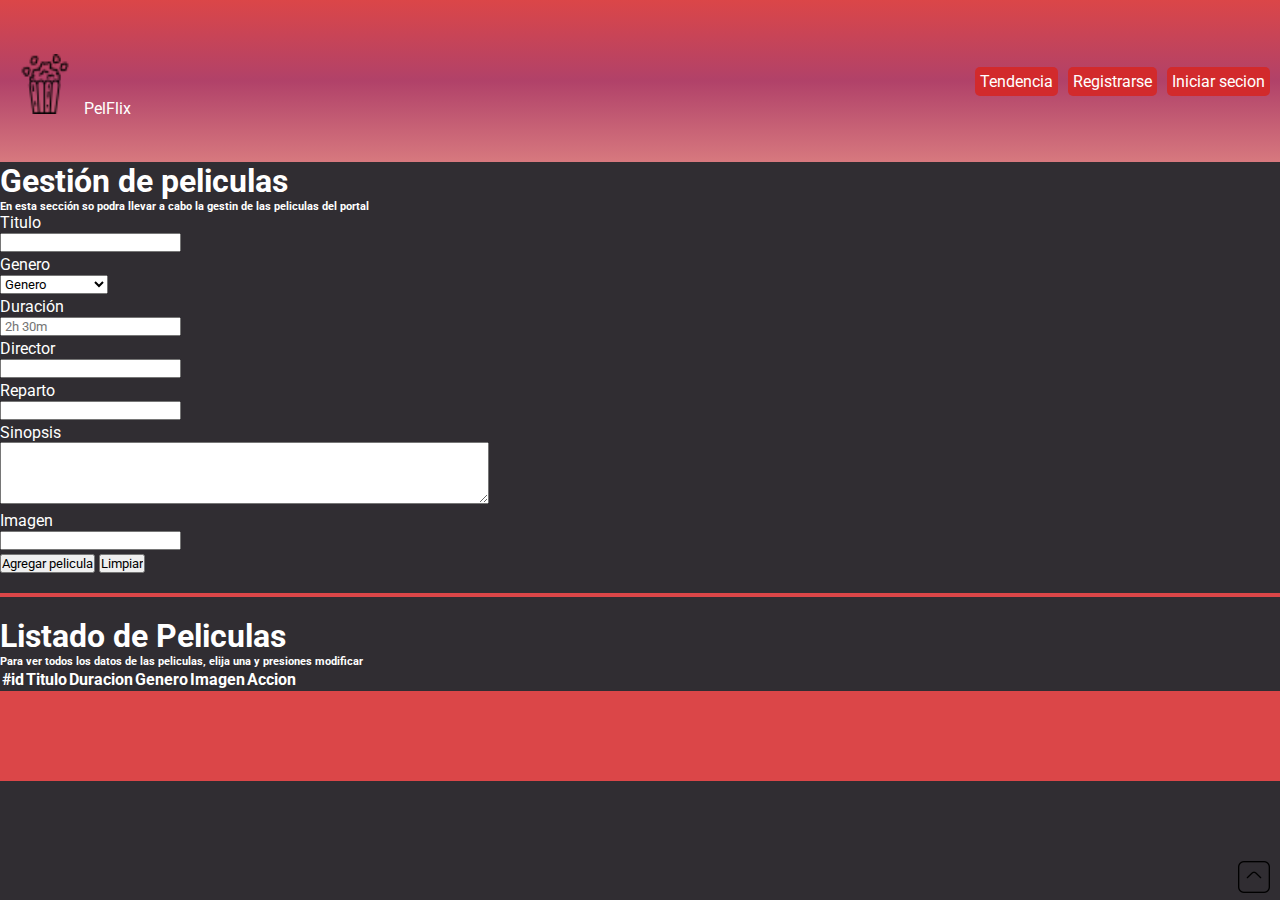
==== pages/administrador.html @ ee5d3ef9 "Create administrador.html" ====
<!DOCTYPE html>
<html lang="es">
<head>
    <meta charset="UTF-8">
    <meta name="viewport" content="width=device-width, initial-scale=1.0">
    <title>Registrase CacFlix - Catalogo de Pelicula</title>
    <!--icono q se ve en la la pagina-->
    <link rel="shortcut icon" href="../favicon.ico" type="image/x-icon">
   
    <link rel="stylesheet" href="../css/estilo.css">
    <!--
    <link rel="stylesheet" href="../css/bootstrap.min.css">
    <link rel="stylesheet" href="../css/booestilos.css">
-->

</head>
<body id="body">
  <!--
  <header>
    <nav class="navbar navbar-expand-lg navbar-dark bg-fondtit">
        <div class="container-fluid">
          <a class="navbar-brand" href="../index.html">
            <img src="../assets/img/palomitas-de-maiz.png" alt="logo de CacFlix" id="logPM" loading="lazy">
           <span id="logo">PelFlix</span>
          </a>
          <button class="navbar-toggler" type="button" data-bs-toggle="collapse" data-bs-target="#navbarSupportedContent" aria-controls="navbarSupportedContent" aria-expanded="false" aria-label="Toggle navigation">
            <span class="navbar-toggler-icon"></span>
          </button>
          <div class="collapse navbar-collapse" id="navbarSupportedContent">
            <ul class="navbar-nav me-auto mb-2 mb-lg-0 w-100 justify-content-end">
              <li class="nav-item">
                <a class="nav-link active fs-6" aria-current="page"  href="../index#tendencias.html">Tendencias</a>
              </li>
              <li class="nav-item">
                <a class="nav-link active fs-6"  href="./registrarse.html">Registrarse</a>
              </li>
              <li class="nav-item">
                <a class="nav-link active fs-6" href="./inicioseccion.htm">Inicio Seccion</a>
              </li>
            </ul>
          </div>
        </div>
      </nav>
</header>

-->
    <header>
        <nav>
            <a href="../index.html">
                 <img src="../assets/img/palomitas-de-maiz.png" alt="logo de CacFlix" id="logPM" loading="lazy">
                 <span id="logo">PelFlix</span>
             </a>
             <ul>
                <li>
                    <a href="../index.html#tendencias">Tendencia</a>
                </li>
                <li>
                    <a href="../pages/registrarse.html">Registrarse</a>
                </li>
                <li>
                    <a href="../pages/inicioseccion.htm">Iniciar secion</a>
                </li>
             </ul>
        </nav>
    </header> 
  
    <main class="gestionFondo">
          <section class="iniciosGestion">
            <!--
             id="msregistrase" class="registaSec"> 
            --> 
              <h1>Gestión de peliculas</h1>
              <h6>En esta sección so podra llevar a cabo la gestin de las peliculas del portal</h6>
              <form action="" method="post" enctype="multipart/form-data" id="formGestion" >
                  <div class="titulosform">
                    <div class="locupa1">
                      <div>
                        <label for="titulo">Titulo                         </label> 
                      </div>
                      <input id="titulo" name="titulo" type="text"  class="control">
                      <div id="tituloError" class="errormsg"></div>
                    </div>
                    <!--
                    <div class="locupa2">
                      <div>
                        <label for="fecha_lanza" >Fecha de lanzamiento</label> 
                      </div>
                      <input id="fecha_lanza" name="fecha_lanza" type="date"  class="control">
                     <div id="fech_lanza" class="errormsg"></div>
                    </div> 
                  -->
                  
                    <div class="locupa2">
                      <div>
                        <label for="genero">Genero</label>
                      </div>
                      <select name="genero" id="genero" class="control">
                        <option value="" selected>Genero</option>
                        <option value="Drama">Drama</option>
                        <option value="Comedia">Domedia</option>
                        <option value="C. Ficcion">Ciencia Ficción</option>
                        <option value="Comica">Comica</option>
                        <option value="Susupenso">Suspenso</option>
                        <option value="Infantil">Infantil</option>
                        <option value="BELICA">Belica</option>
                        <option value="Terror">Terror</option>
                        <option value="Romantica">Romantica</option>
                        <option value="Aventura">Aventura</option>
                      </select>
                      <div id="generoError" class="errormsg"></div>
                    </div>
                    <div class="locupa3">
                      <div>
                        <label for="duracion">Duración</label>
                      </div>
                      <input id="duracion" name="duracion" type="text" class="control" placeholder=" 2h 30m">
                      <div id="duracionError" class="errormsg"></div>
                    </div>
                  
                  </div>
                  
                  <div class="titulosform">
                    <div class="locupa1">
                      <div>
                        <label for="director" >Director</label>
                      </div>
                      <input id="director" name="directo" type="text"  class="control">
                      <div id="directorError" class="errormsg"></div>
                    </div>
                    <div class="locupa4">
                      <div>
                        <label for="reparto">Reparto</label>
                      </div>
                      <input id="reparto" name="reparto" type="text" class="control" >
                      <div id="repartoError" class="errormsg"></div>
                    </div>
                  </div>
                  <div class="locupa5">
                    <div>
                      <label for="sinopsis">Sinopsis</label> 
                    </div>
                    <textarea cols="59" rows="4" id="sinopsis" name="sinopsis"></textarea>
                    <div id="sinopsisError" class="errormsg"></div>
                  </div>
              
                  <div class="locupa1">
                    <div>
                      <label for="imagen">Imagen</label>
                    </div>
                    <input type="text" id="imagen" name="imagen" class="control">
                    <div id="imagenError" class="errormsg"></div>
                  </div>
               
                  <div class="gsbotton" >
                    <input class="inpfondo" type="submit"  id="agregar" value="Agregar pelicula">
                    <input class="inpfondo" type="reset" id="borrar" value="Limpiar">
                  </div>
              </form>
            </section>
            <hr>
            <section class="iniciotabla">
              <h1>Listado de Peliculas</h1>
              <h6>Para ver todos los datos de las peliculas, elija una y presiones modificar</h6>
              <table>
                <thead>
                  <tr>
                    <th scope="col">#id</th>
                    <th scope="col">Titulo</th>
                    <th scope="col">Duracion</th>
                    <th scope="col">Genero</th>
                    <th scope="col">Imagen</th>
                    <th scope="col">Accion</th>
                  </tr>
                </thead>
                <tbody id="bodyTabla">
                
                
                </tbody>
              </table>  
            </section>
    </main>
   <!-- <footer class="fotter"> -->
   <footer>
        <a href="#body" class="flechaA">
           <img src="../assets/img/angulo-cuadrado-hacia-arriba.png" alt="flecha arriba">
       </a>  
    </footer> 
    <!--
    <script src="../js/bootstrap.bundle.min.js"></script>-->
    <script src="../js/validaAdminist.js" ></script>
    <script src="../js/postAdminist.js"></script>
    <script src="../js/getAdminist.js"></script>

</body>
</html>
---- css/estilo.css ----
/* import la family fond*/
@import url('https://fonts.googleapis.com/css2?family=Roboto:ital,wght@0,100;0,300;0,400;0,500;0,700;0,900;1,100;1,300;1,400;1,500;1,700;1,900&display=swap');
/*@font-face{
    font-family: "Poppins-LightItalic", sans-serif;
    src: url(../assets/fonts/Poppins/Poppins-LightItalic.ttf); 
}*/
/* universal*/
*{
    margin: 0;
    padding: 0;
    box-sizing: border-box;
    font-family: "Roboto", sans-serif; 
}
/* definos variables*/
:root{
    --fondBody:#302d32; /* color de fondo*/
    --fuentecolor:#fff;
    --fondEnca: #c5292b;
    --fondfoot: #db4648;
    --fonboton: #d22a2c;
    --fuentefoot: rgb(31, 29, 29);
    --colorfonbot:rgb(98, 147, 98);
}
/* encabezado*/
header{
    background-color: var(--fondEnca);
    background-image: linear-gradient(to bottom,#db4648 ,#9f579f88,#f0e5f06c);
    height: 18vh;
    position: sticky;
    top: 0;
    padding: 10px;
    z-index: 10;
   nav{
       display: flex;
        align-items: center;
        height: 100%;
        justify-content: space-between;
        ul{
            display: flex;
            align-items: center;
            column-gap: 10px;  
            transition: background-color 2s ease; 
            li{
                background-color: var(--fonboton); 
                font-size: 1rem;
                border-radius: 5px;
                text-align: center;
                padding: 5px;
                a{color: var(--fuentecolor);
                }
            }    
            li:hover{
                    background-color: var(--colorfonbot);
                 }    
          }
   }
   overflow: auto;
}
@media screen and (max-width: 768px){
    header{
         height: initial;
         nav{
            padding-top: 5px;
            flex-direction: column;
         }
    }
}
body{
    background-color: var(--fondBody); 
    color: var(--fuentecolor); 
    height: 80vh;
}
@media screen and (max-width: 768px){
    body{
         height: initial;
    }
}
footer{
    font-family: "Poppins-LightItalic", sans-serif;
    background-color: var(--fondfoot);
    height: 10vh;
    padding: 10px;
    color: var(--fuentefoot);
    ul{
            display: flex;
            flex-direction: row;
            justify-content: center;
            align-items: center;
            column-gap: 10px;  
            height: 80%; 
            transition: background-color 2s ease; 
         li{
            background-color: var(--fonboton); 
            font-size: 1rem;
            border-radius: 5px;
            /*text-align: center;*/
            padding: 5px;  
            a{
                color: var(--fuentefoot);
             }
        }  
         li:hover{
                background-color: var(--colorfonbot);
             }
             
     } 
     overflow: auto;
}
@media screen and (max-width: 768px){
    footer{
         height: initial;
         ul{
            flex-direction: column;
            row-gap: 5px;
         }
    }
}

/* elimina la direc de hipervinculo*/
a{
   text-decoration: none;
}
ul{
    list-style: none;   
}
/*h1{
    font-size: 4 rem;
    font-style: italic;
    text-transform: uppercase;
    /*display: block;
}
h2{
    font-size: 3rem;
}
*/

h3{
    font-size: 2rem; 
    padding: 10px; 
    margin: 0 auto;
    text-align: center;
}
@media screen and (max-width: 768px){
    h3{
    font-size: 1.5rem;
    }
}
/*h1,h2,h3{
    font-weight: 700;
    margin-bottom: 20px;  
}*/
p{
   /* color: var(--fuentecolor);*/
   font-size: 1.3rem;
   text-align: justify;
   line-height: 1.5rem;
}
@media screen and (max-width: 768px){
    p{
    font-size: 1rem;
    line-height: 1.2rem;
    }
}
hr{
    border: 2px solid var(--fondfoot);
    width: 100%;
    margin-top: 20px;
    margin-bottom: 20px;
}
#logo{
   /* font-weight: bold;*/
    margin-left: 10px;
    color: var(--fuentecolor);
    text-align: center;
}
#logPM{
    width: 50px;
    height: 60px;
    margin-left: 10px;
    margin-top: 10px;
}
.primeraSeccion{
    background: linear-gradient(to bottom,#00000082,#00000082),url(../assets/img/logo_1.png);
    background-position: bottom;
    background-repeat: no-repeat;
    background-size: auto;
    height: 80vh;
    width: 100%;
    display: flex;
    flex-direction: column;
    justify-content: center;
    align-items: center; 
    row-gap: 20px;   
    transition: background-color 2s ease;    
    /*.contenedortitulos{
        margin: 0 auto;
        text-align: center;*/
        h1{
            font-style: italic;
            text-transform: uppercase;
            font-size: 4rem;  
        
        }
        h2{
            font-size: 3rem;
        } 
        a{
            margin-top: 30px;
            background-color: var(--fuentefoot);
            display: inline-block;
            font-size: 2rem;
            text-decoration: none;
            border: 2px solid var(--fuentecolor);
            backdrop-filter: bur(8px);
            border-radius: 5px;
            color: var(--fuentecolor);
            padding: 10px;
        }
        a:hover{
            background-color: var(--colorfonbot);
        }
  overflow: auto;
}
@media screen and (max-width: 992px){
    .primeraSeccion{
           h1{
               font-size: 3rem;  
           }
           h2{
               font-size: 2rem;
           } 
           a{
               font-size: 1.5rem; 
               padding: 7px;
           }    
        }
}
@media screen and (max-width: 768px){
    .primeraSeccion{
           h1{
               font-size: 2.5rem;  
           }
           h2{
               font-size: 1.5rem;
           } 
           a{
               font-size: 1rem; 
               padding: 5px;
           }    
        }
}
.segundaSeccion{
       height: 50vh;
       width: 100%;
       display: flex;
       flex-direction: column;
       justify-content: center;
       align-items: center; 
       row-gap: 30px;       
       transition: background-color 2s ease;      
           h2{
                font-size: 3rem;
            } 
            form{
                width: 70%;
                text-align: center;
                 input{
                       display: inline-block;
                       font-size: 1rem; 
                 }                  
            input:not(.btmtext):hover {
                           background-color: var(--colorfonbot);
                       }   
               }  
     overflow: auto;
}
@media screen and (max-width: 768px){
    .segundaSeccion{
       height: 40vh;
       width: 90%;
        form{
               width: 60%;  
           }
           h2{
               font-size: 2rem;
           }   
        }
}   
.btmbuscar{
        margin: 10px;
        background-color: var(--fondfoot);
        font-size: 1rem;
        color: var(--fuentecolor);
        padding: 10px;
        border: 2px solid var(--fuentecolor);
        border-radius: 20px;
}
.btmtext{
        width: 60%;
        margin: 10px;
        font-size: 1rem;
        color: var(--fondBody);
        padding: 10px;
        border: 2px solid var(--fondBody);
        border-radius: 20px;
}
.kungfupanda{
    background: linear-gradient(to bottom,#ffffff59,#ffffff59),url(../assets/img/kungfupanda4.jpg);
    background-size: cover ;
    background-position:center; 
    background-repeat: no-repeat;
    height: 85vh;
    color: var(--fuentefoot);
    text-align: justify;
    display: flex;
    flex-direction: row ;
    justify-content: space-between;
    align-items: center; 
    gap: 10px; 
    div{
            margin-top: 10px;
            margin-left: 5%;
            backdrop-filter: bur(8px);
            padding: 10px;    
        
        h1{
            font-size: 2rem;  
        }
        h2{
            font-size: 1.5rem;
        }
        h2,p{display: inline;}
        img{
            width: 300px;
            height: 400px;
            margin: 10%;
            object-fit: cover;
            border-radius: 5%;
        } 
    }
    overflow: auto;
}  
@media screen and (max-width: 992px){
    .kungfupanda{
        height: 100%;
        flex-direction: column; 
        justify-content: center;
        div{
            h1{
                font-size: 1.2rem;  
            }
            h2{
                font-size: 1rem;
            }
            img{
                width: 200px;
                height: 300px;
                margin: 5%;
            }   
        }  
    }
}

.contenedorTrailer{
    color: var(--fuentecolor);
    text-align: center;
    height: 85%;
    width: 80%;
    display: flex;
    flex-direction: row;
    justify-content: space-between;
    align-items: center;
    column-gap: 20px;
    div{
        margin-top: 20px;
        margin-bottom: 20px;
        padding: 10px;    
        h2{
            margin-top: 30px;
            padding-bottom: 20px;
            margin-bottom: 30px; 
            font-size: 1.5rem;
            }

        li{
              padding-bottom: 10px;
         }
        }   
}
@media screen and (max-width: 992px){
    .contenedorTrailer{
        width: 100%;
        flex-direction: column;
        justify-content: center;
        row-gap: 10px;
        div{
            h2{
                font-size: 1.2rem;
            } 
            ul{
                display: flex;
                flex-direction: row;
                column-gap: 5px;
             }
        }  
    }
}

.registrate{
    color: antiquewhite;
    font-size: 2rem;
    background-color: var(--fondEnc1);
    padding: 10px;
    border-radius: 10px;
}
@media screen and (max-width: 768px){
    .registrate{
                font-size: 1.5rem;
            }  
}
.iconotamaño{
    font-size: 30px;
}

/*
.scrooled{
    background-color: var(--fondfoot);

}
*/
.flechaA{
     position: fixed;
     bottom: 3px;
     right: 10px;  
}
@media screen and (max-width: 768px){
    .flechaA{
               right: 0.5rem;
            }  
}
.divEncApi{
    width: 80%;
    margin: 0 auto;
    text-align: center;
        button:hover {
            background-color: var(--colorfonbot);
        }   
}
.contenedorTende{
    width: 80%;
    margin: 0 auto;
    text-align: center;
    padding: 10px;
    margin-top: 20px;
    margin-bottom: 20px;
    transition: background-color 2s ease;
        button:hover {
            background-color: var(--colorfonbot);
        }
}
@media screen and (max-width: 768px){
    .contenedorTende{
               width: 70%;
            }  
}

.contenedorCard{
    display: flex; 
    justify-content: space-evenly; 
    column-gap: 20px;
    flex-wrap: wrap;
    margin-top: 20px;
    margin-bottom: 10px;
    div{
        width: 250px;
        height: 350px;
        border-radius: 15px;
        box-shadow: 10px 10px 47px -6px rgba(255, 255, 255, 0.42);
       img{
            width: 95%;
            height: 95%;
            margin-top: 5px;
            margin-bottom: 5px;
            object-fit: cover;
            border-radius: 5%;
        }
    }
}
@media screen and (max-width: 768px){
    .contenedorCard{
    .div{
            width: 300px;
             height: 400px;
    }
   }  
}
.contenedorAclamada{
    overflow-x: scroll;
    overflow-y: hidden;
    width: 100%;
    display: flex; 
    flex-direction: row;
    justify-content: flex-start; 
    align-items: start;
    padding: 0pk ,0px ,40px, 0px;
    column-gap: 20px;
    div{
        width: 250px;
        height: 360px;
        /*min-width: 260px;*/
        border-radius: 15px;
        flex-shrink: 0;
        /*box-shadow: 10px 10px 47px -6px rgba(255, 255, 255, 0.42);*/
       img{
            width: 100%;
            height: 90%;
            object-fit: cover;
            border-radius: 5%;
        }
    }
}
@media screen and (max-width: 768px){
    .contenedorAclamada{
             column-gap: 15px; 
               width: 100%;
               div{
                    width: 210px;
                    height: 300px;          
               }
            }  
}
.card-body{
    padding: 5px;
    width: 250px;
}
@media screen and (max-width: 768px) {
    .card-body{
        width: 210px;
    }
    
}
.card-title{
    padding: 5px; 
}

.registaFondo{
    /* background-image: url(../assets/img/fondo4.jpg); */
        background: linear-gradient(to bottom,#ffffff82,#ffffff82),url(../assets/img/fondo4.jpg);
       background-position: bottom;
       background-repeat: no-repeat;
       background-size: cover;
}
.registaSec{
       display: flex;
       flex-direction: column;
       justify-content: center;
       align-items: center; 
       height: 85vh;
       width: 40%;
       background-color: var(--fondBody); 
        /*margin: 0 auto*/
           /*text-align: center;*/
           margin-left: 30%;
           h1{
                margin-top: 10px;
                margin-bottom: 10px;
               font-style: italic;
               text-transform: uppercase;
               font-size: 2rem; 
               text-align: center; 
           }
           form{
               width: 80%;
                padding: 20px;
            input:not(.chcheck),select{
                 /*input:not( submit),select{  */  
                    width: 100%;
                    margin-bottom: 10px;
                    height: 25px;
                    padding: 0px 10px;
                    font-size: 1rem;
                    border-radius: 20px;
                    border: 1px solid var(--fondfoot);
                    background-color: var(--fondBody);
                    outline: none;
                    color:var(--fuentecolor);
                 }
                 transition: background-color 2s ease;    
            }
            .frbotton{
                    width: 50%;
                    margin-top: 10px;
                    margin-left: 20%;
                    padding: 0px 10px;
                    /*padding-bottom: 10px;*/
                    display: flex;
                    flex-direction: row;
                    justify-content: center;
                    align-items: center;
                    column-gap: 10px; 
                    .inpfondo{
                         background-color: var(--fondfoot);  
                         }
                    input:hover {
                            background-color: var(--colorfonbot);
                        }
            }
     overflow: auto;
}
@media screen and (max-width: 768px){
    .registaSec{
            width: 90%;
            height: initial;
            margin-left: 20%;
            h1{
                font-size: 1rem;
            } 
            form{
                input{
                  font-size: 0.7rem;
                }
            } 
        }  
}
@media screen and (max-width: 992px){
    .registaSec{
            width: 60%;
            height: initial;
            h1{
                font-size: 1.5rem;
            }  
        }  
}
.ffcheck{   
    height: 25px;
    width: 100%;
    border-radius: 20px;
    border: 1px solid var(--fondfoot);
    border-radius: 20px;      
    margin-bottom: 30px;
    padding: 0px 10px;
    display:flex;
    flex-direction: row;
    align-items:center;
} 
.chcheck{
        margin-left: 10px;
    }
.lbcheck{
        font-size: 1rem;
        margin-left: 5px;
    }
@media screen and (max-width: 768px){
        .lbcheck{    
            font-size: 0.7rem;
        }
    }
.iniciosSec{
        display: flex;
        flex-direction: column;
        justify-content: center;
        align-items: center; 
        height: 85vh;
        width: 50%;
        background-color: var(--fondBody); 
            margin-left: 30%;
            h1{
                 margin-top: 10px;
                 margin-bottom: 10px;
                font-style: italic;
                text-transform: uppercase;
                font-size: 2rem; 
                text-align: center; 
            }
            form{
                width: 80%; 
                padding: 30px;
                input{
                    width: 100%;
                    margin-bottom: 10px;
                    height: 40px;
                    padding: 0px 10px;
                    font-size: 1rem;
                    border-radius: 20px;
                    border: 2px solid var(--fondfoot);
                    background-color: var(--fondBody);
                    outline: none;
                    color:var(--fuentecolor);

                }
                transition: background-color 2s ease;
                .subbotton{
                    margin-top: 10px;
                    display: flex;
                    flex-direction: column;
                         input{
                            height: 40px;
                            padding: 0px 10px;
                            background-color: var(--fondfoot);  
                            }
                          input:hover {
                                 background-color: var(--colorfonbot);
                            }
                  }    
                 }
      overflow: auto;
 }
 @media screen and (max-width: 992px){
    .iniciosSec{
            width: 60%;
            h1{
                font-size: 1.5rem;
            }  
        }  
}
.errormsg {
    color: rgb(226, 168, 168);
    font-size: 12px;
    margin-top: 3px;
    margin-bottom: 3px;
}
@media screen and (max-width: 992px){
    .errormsg{
        font-size: 9px;
        margin-top: 2px;
        margin-bottom: 2px;  
        }  
}
/*.error{
    border: 1px solid red;
}
.sinError{
    border: 1px solid green;
}*/
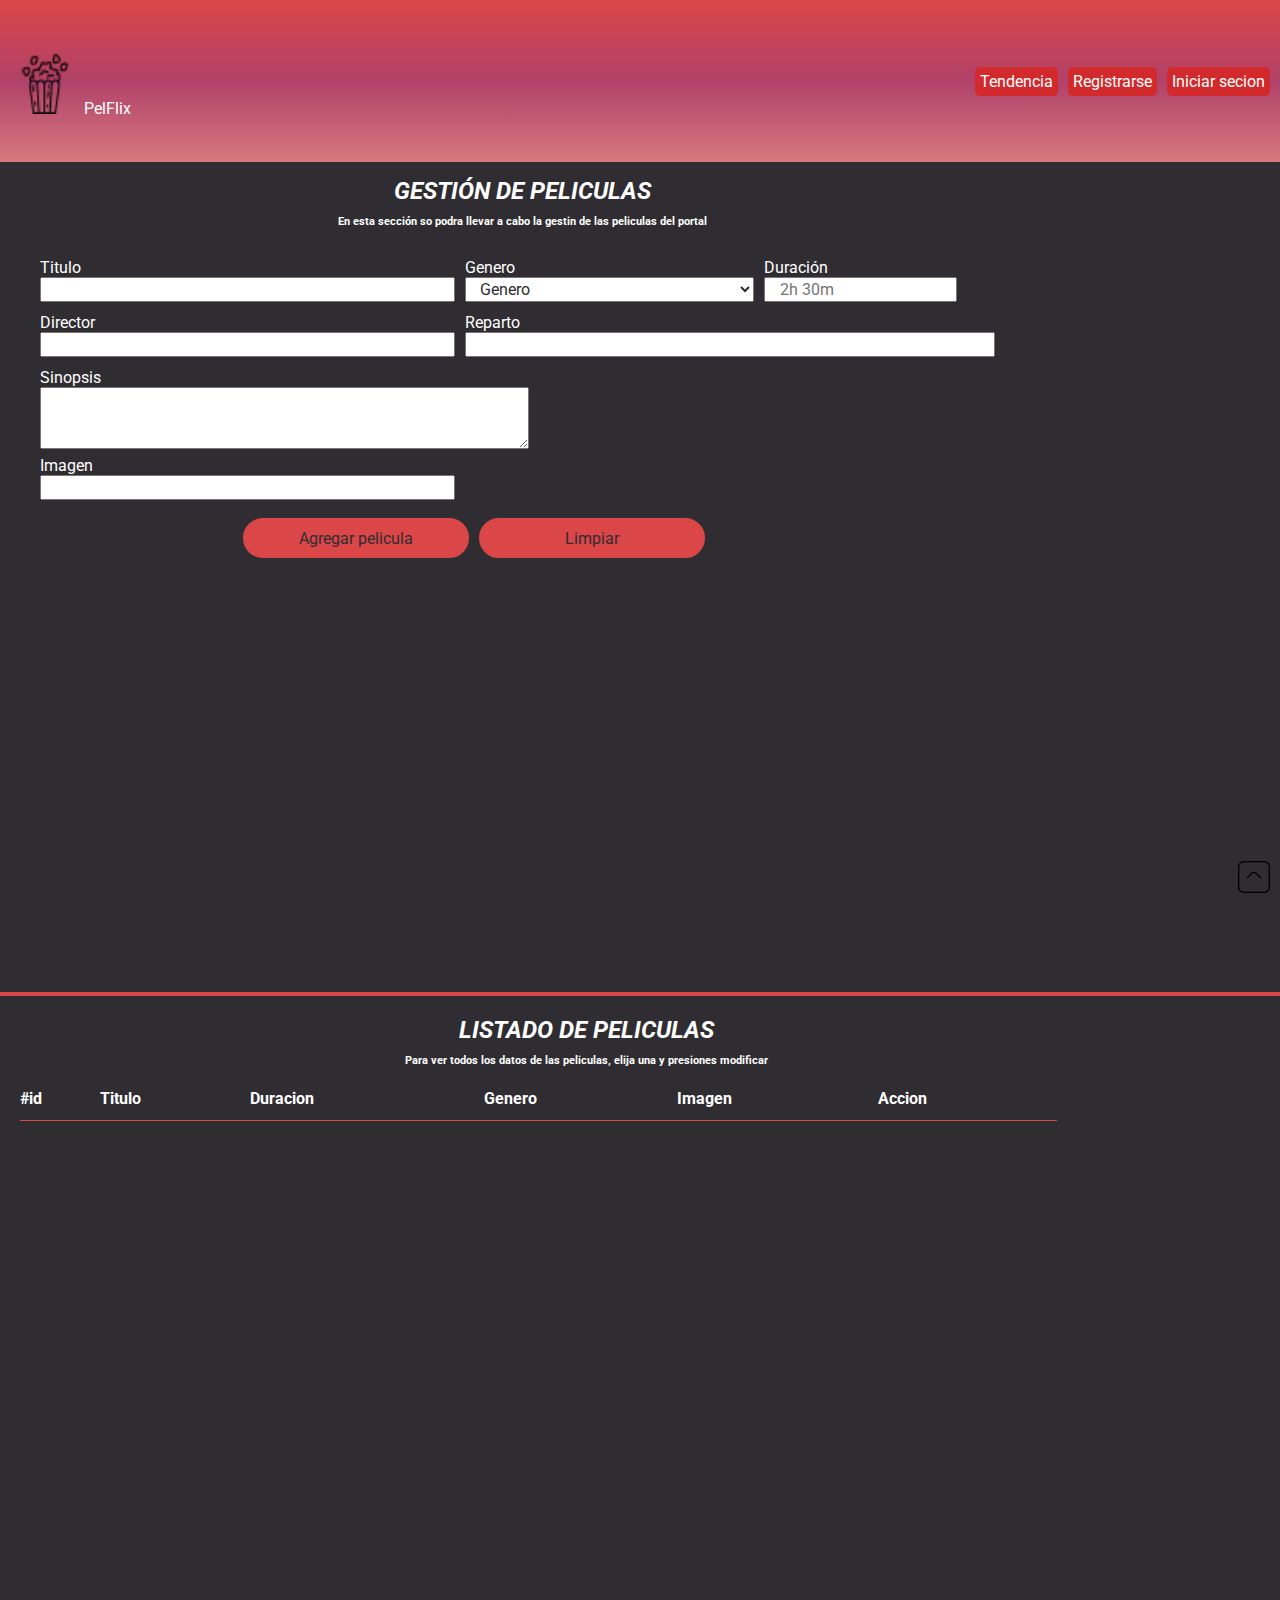
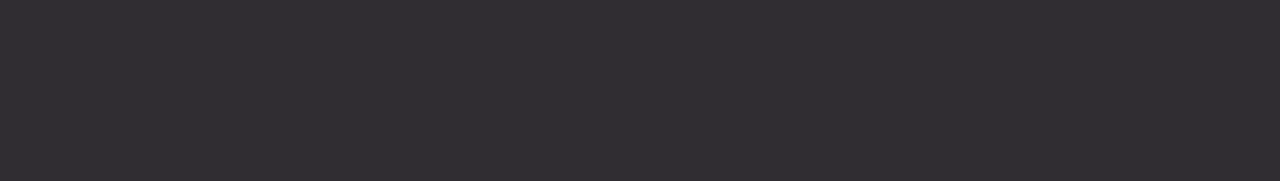
==== commit cb954a74: "Update administrador.html" ====
--- a/pages/administrador.html
+++ b/pages/administrador.html
@@ -97,7 +97,7 @@
                       <select name="genero" id="genero" class="control">
                         <option value="" selected>Genero</option>
                         <option value="Drama">Drama</option>
-                        <option value="Comedia">Domedia</option>
+                        <option value="Comedia">Comedia</option>
                         <option value="C. Ficcion">Ciencia Ficción</option>
                         <option value="Comica">Comica</option>
                         <option value="Susupenso">Suspenso</option>
@@ -124,7 +124,7 @@
                       <div>
                         <label for="director" >Director</label>
                       </div>
-                      <input id="director" name="directo" type="text"  class="control">
+                      <input id="director" name="director" type="text"  class="control">
                       <div id="directorError" class="errormsg"></div>
                     </div>
                     <div class="locupa4">
--- a/css/estilo.css
+++ b/css/estilo.css
@@ -75,7 +75,7 @@
          height: initial;
     }
 }
-footer{
+.footer{
     font-family: "Poppins-LightItalic", sans-serif;
     background-color: var(--fondfoot);
     height: 10vh;
@@ -107,7 +107,7 @@
      overflow: auto;
 }
 @media screen and (max-width: 768px){
-    footer{
+    .footer{
          height: initial;
          ul{
             flex-direction: column;
@@ -732,5 +732,173 @@
 .sinError{
     border: 1px solid green;
 }*/
-
-
+.gestionfondo{
+    background-color: var(--fondBody);
+}
+.footer1{
+    background-color: var(--fondBody);
+    height: 1vh;
+}
+.iniciotabla{
+    height: 85vh;
+    width: 90%;
+    margin-left: 10px;
+    h1{
+        margin-top: 15px;
+        margin-bottom: 10px;
+       font-style: italic;
+       text-transform: uppercase;
+       font-size: 1.5rem; 
+       text-align: center; 
+   }
+   h6{ 
+       text-align: center; 
+       margin-bottom: 10px;
+   } 
+    table{
+        width: 90%;
+        margin-left: 10px;
+        color: var(--fuentecolor);
+        border-collapse: collapse;
+        tr{
+            border-bottom: 1px solid var(--fondfoot); 
+        }
+        th {
+            height: 40px;
+            padding-top: 12px;
+            padding-bottom: 12px;
+            text-align: left;
+            color: var(--fuentecolor);
+         }
+            tr:hover {
+                background-color: var(--colorfonbot);
+            }   
+    }
+}
+ 
+@media screen and (max-width: 992px){
+    .iniciotabla{
+            width: 100%;
+            h1{
+                font-size: 1.3rem;
+            }
+        }
+    }
+.iniciosGestion{
+    /*
+    display: flex;
+    flex-direction: column;
+    justify-content: center;
+    align-items: center; */
+    height: 90vh;
+    width: 80%;
+    margin-left: 10px;
+        h1{
+             margin-top: 15px;
+             margin-bottom: 10px;
+            font-style: italic;
+            text-transform: uppercase;
+            font-size: 1.5rem; 
+            text-align: center; 
+        }
+        h6{ 
+            text-align: center; 
+        }  
+        form{
+            width: 100%; 
+            padding: 30px;
+            input, select {
+                width: 100%;
+                margin-bottom: 8px;
+                height: 25px;
+                padding: 0px 10px;
+                font-size: 1rem;
+                /*border-radius: 20px;
+                border: 2px solid var(--fondfoot);
+                background-color: var(--fondBody);*/
+                outline: none;
+                color:var(--fondBody);
+
+            }
+
+            transition: background-color 2s ease;
+            .gsbotton{
+                width: 50%;
+                margin-top: 10px;
+                margin-left: 20%;
+                padding: 0px 10px;
+                display: flex;
+                flex-direction: row;
+                justify-content: center;
+                align-items: center;
+                column-gap: 10px;
+                     input{
+                        height: 40px;
+                        padding: 0px 10px;
+                        border-radius: 20px;
+                        border: 2px solid var(--fondfoot);
+                        background-color: var(--fondfoot);  
+                        }
+                      input:hover {
+                             background-color: var(--colorfonbot);
+                        }
+              }    
+             }
+  overflow: auto;
+}
+@media screen and (max-width: 992px){
+.iniciosGestion{
+        width: 100%;
+        h1{
+            font-size: 1.3rem;
+        } 
+        form{
+            /*padding: 10px;*/
+            height: 20px;
+            input{
+                text-align: start;
+                font-size: 0.9rem;  
+                height: 20px;
+                
+            }
+        }
+    }  
+}
+.titulosform{
+    display: flex;
+    flex-direction: row;
+    justify-content:flex-start ;
+    align-items: center;  
+    column-gap: 10px;   
+}
+@media screen and (max-width: 992px){
+    .titulosform{
+        display: flex;
+        flex-direction: column; 
+        justify-content: flex-start;
+        column-gap: 2px; 
+
+        }  
+}
+
+.locupa1{
+    width: 43%;
+}
+.locupa2{
+    width: 30%;
+}
+.locupa3{
+    width: 20%;
+}
+.locupa4{
+    width: 55%;
+}
+.locupa5{
+    width: 100%;
+}
+/*@media screen  and( max-width: 768){
+   .locupa5{
+    width: 70%;
+   } 
+}*/
+
